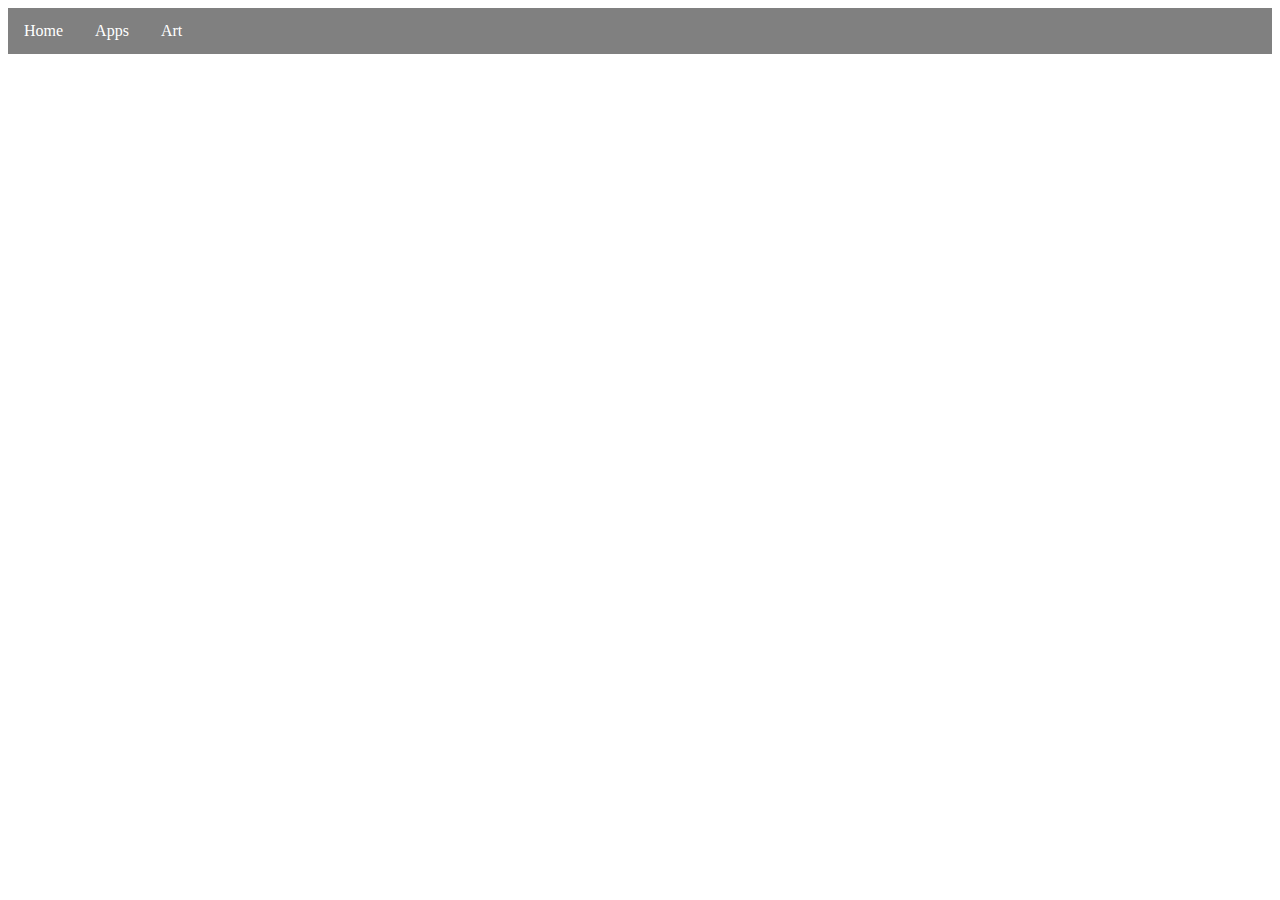
==== apps.html @ fd278ee3 "nav bar 2" ====
<html>

<body>

  <ul>
  <li><a class="active" href="#home">Home</a></li>
  <li><a href="#app">Apps</a></li>
  <li><a href="#art">Art</a></li>
</ul>
  
      <iframe width="375" height="620" style="border: 0px;" src="https://studio.code.org/projects/applab/7iWaiudfggz0mgebw82dsu-LJ52US7ETDmQWQ1U5Izg/embed?nosource"></iframe>


</body>

<style>
ul {
  list-style-type: none;
  margin: 0;
  padding: 0;
  overflow: hidden;
  background-color: grey;
}

li {
  float: left;
}

li a {
  display: block;
  color: white;
  text-align: center;
  padding: 14px 16px;
  text-decoration: none;
}

li a:hover {
  background-color: pink;
}

</style>
</html>
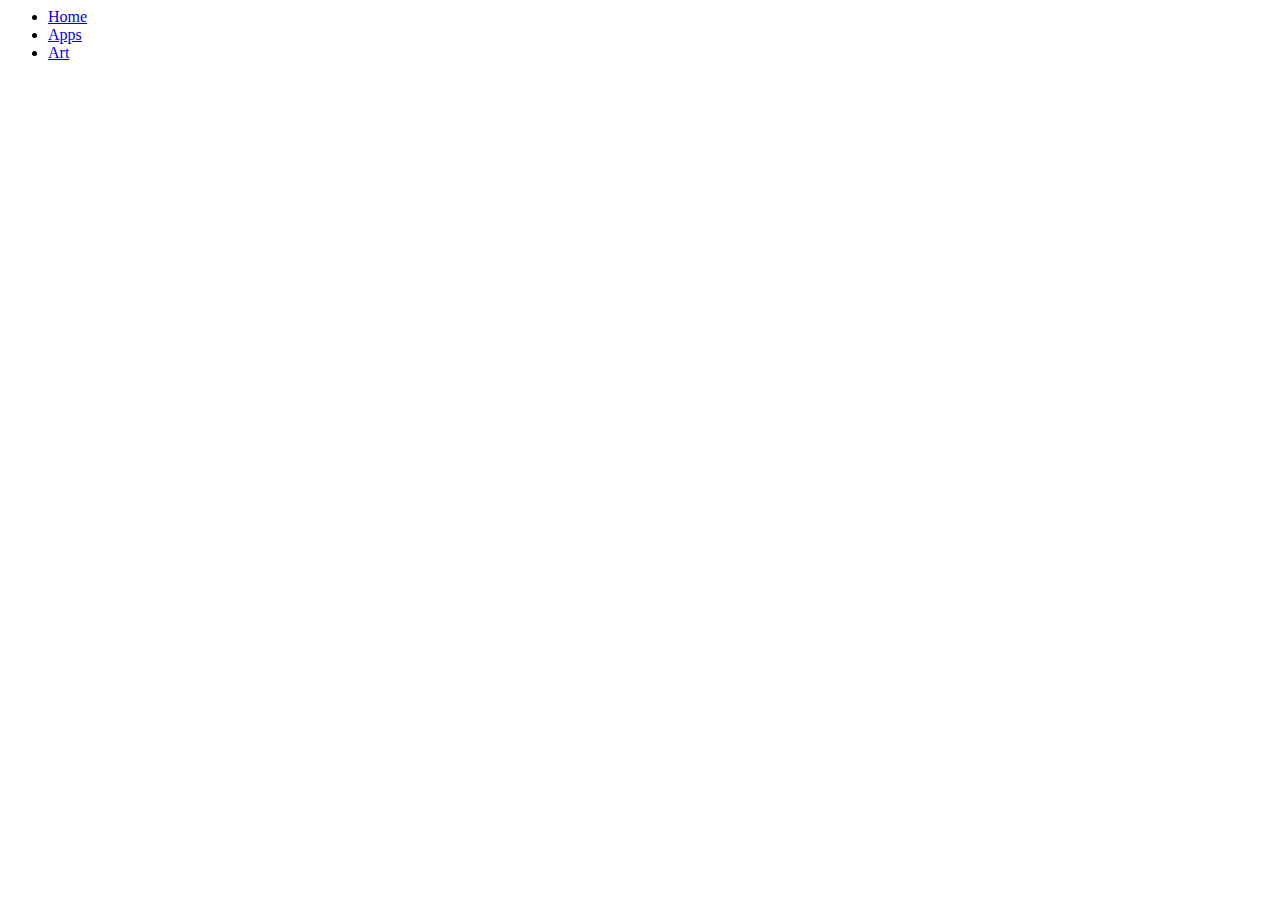
==== commit 37514b44: "took out style" ====
--- a/apps.html
+++ b/apps.html
@@ -13,30 +13,4 @@
 
 </body>
 
-<style>
-ul {
-  list-style-type: none;
-  margin: 0;
-  padding: 0;
-  overflow: hidden;
-  background-color: grey;
-}
-
-li {
-  float: left;
-}
-
-li a {
-  display: block;
-  color: white;
-  text-align: center;
-  padding: 14px 16px;
-  text-decoration: none;
-}
-
-li a:hover {
-  background-color: pink;
-}
-
-</style>
 </html>
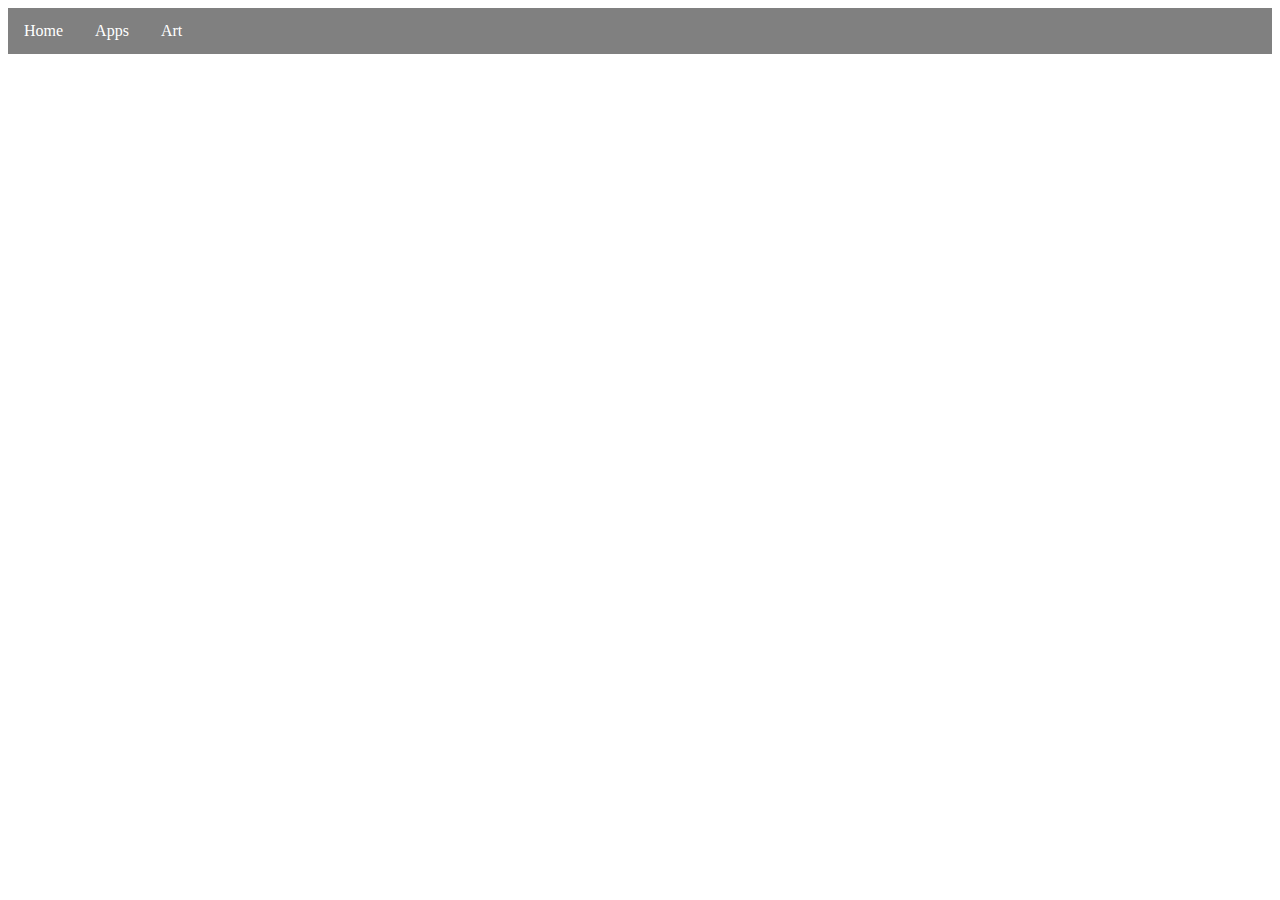
==== commit 2d1c2d93: "link to external css" ====
--- a/apps.html
+++ b/apps.html
@@ -1,5 +1,8 @@
 <html>
-
+<head>
+    <link rel="stylesheet" href="style.css">
+ </head>
+  
 <body>
 
   <ul>
--- a/style.css
+++ b/style.css
@@ -0,0 +1,36 @@
+  <style> 
+    body {
+  background-color: pink;
+}
+
+h1 {
+  color: white;
+  text-align: center;
+  font-size: 200px:
+}
+ 
+ul {
+  list-style-type: none;
+  margin: 0;
+  padding: 0;
+  overflow: hidden;
+  background-color: grey;
+}
+
+li {
+  float: left;
+}
+
+li a {
+  display: block;
+  color: white;
+  text-align: center;
+  padding: 14px 16px;
+  text-decoration: none;
+}
+
+li a:hover {
+  background-color: pink;
+}
+
+  </style>
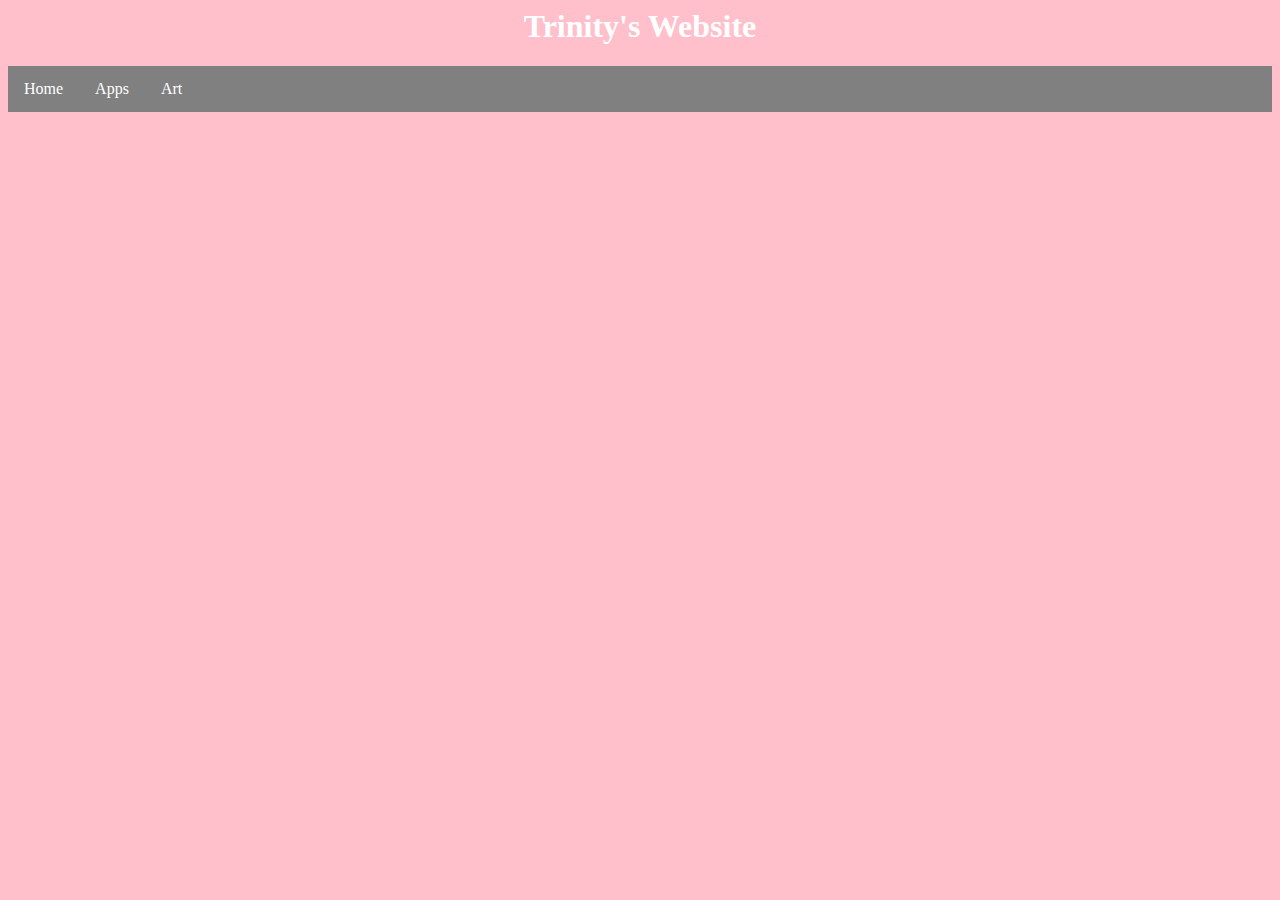
==== commit 000cc25f: "update nav bar" ====
--- a/apps.html
+++ b/apps.html
@@ -1,15 +1,18 @@
 <html>
 <head>
-    <link rel="stylesheet" href="style.css">
- </head>
+  <link rel="stylesheet" href="style.css">
+  </head>
   
-<body>
-
-  <ul>
+  
+  <body>
+    
+    <h1> Trinity's Website </h1>
+<ul>
   <li><a class="active" href="#home">Home</a></li>
-  <li><a href="#app">Apps</a></li>
-  <li><a href="#art">Art</a></li>
+  <li><a href="apps,html">Apps</a></li>
+  <li><a href="art.htmp">Art</a></li>
 </ul>
+  
   
       <iframe width="375" height="620" style="border: 0px;" src="https://studio.code.org/projects/applab/7iWaiudfggz0mgebw82dsu-LJ52US7ETDmQWQ1U5Izg/embed?nosource"></iframe>
 
--- a/style.css
+++ b/style.css
@@ -1,4 +1,4 @@
-  <style> 
+
     body {
   background-color: pink;
 }
@@ -30,7 +30,7 @@
 }
 
 li a:hover {
-  background-color: pink;
+  background-color: black;
 }
 
-  </style>
+
